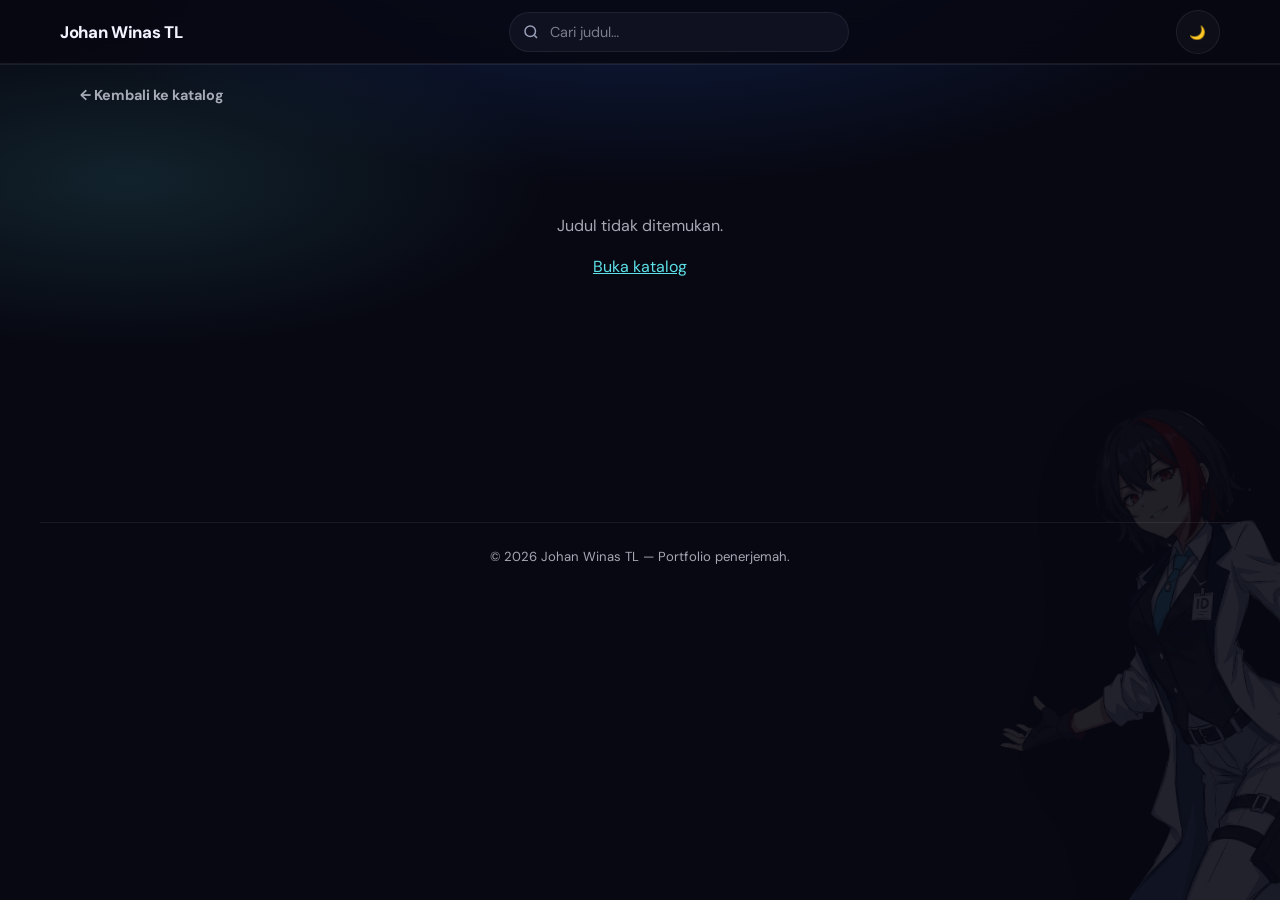
==== detail.html @ 53792184 "First commit - Portofolio Manga Translator" ====
<!doctype html>
<html lang="id">
  <head>
    <meta charset="UTF-8" />
    <meta name="viewport" content="width=device-width, initial-scale=1.0" />
    <meta name="description" content="Detail judul — Johan Winas TL" />
    <title>Detail — Johan Winas TL</title>
    <link rel="preconnect" href="https://fonts.googleapis.com" />
    <link rel="preconnect" href="https://fonts.gstatic.com" crossorigin />
    <link
      href="https://fonts.googleapis.com/css2?family=DM+Sans:ital,opsz,wght@0,9..40,400;0,9..40,500;0,9..40,600;0,9..40,700;1,9..40,400&display=swap"
      rel="stylesheet"
    />
    <link rel="stylesheet" href="css/style.css" />
  </head>
  <body data-theme="dark" data-oc="ryou">
    <a class="skip-link" class="nav-link" href="#detail-main"
      >Langsung ke konten</a
    >

    <div class="brand-oc" aria-hidden="true">
      <img
        class="brand-oc__img brand-oc__img--left"
        src="image/Himori_Rinka.png"
        alt=""
      />
      <img
        class="brand-oc__img brand-oc__img--right"
        src="image/Ryou_Akatsune.png"
        alt=""
      />
    </div>

    <header class="site-header">
      <nav class="navbar" aria-label="Utama">
        <a class="navbar__brand" class="nav-link" href="index.html"
          >Johan Winas TL</a
        >
        <div class="navbar__search-wrap">
          <label class="visually-hidden" for="manga-search"
            >Cari judul manga</label
          >
          <input
            id="manga-search"
            class="navbar__search"
            type="search"
            placeholder="Cari judul…"
            autocomplete="off"
            spellcheck="false"
          />
        </div>
        <button
          class="theme-toggle"
          id="theme-toggle"
          type="button"
          aria-label="Ubah tema"
        >
          &#127769;
        </button>
      </nav>
    </header>

    <main id="detail-main" class="detail-page">
      <div class="page-shell">
        <a class="detail-back" class="nav-link" href="index.html"
          >← Kembali ke katalog</a
        >
        <div id="detail-root"></div>
      </div>
    </main>

    <footer class="site-footer">
      <p class="site-footer__copy">
        © <span id="year"></span> Johan Winas TL — Portfolio penerjemah.
      </p>
    </footer>

    <script src="js/theme.js"></script>
    <script src="js/detail.js"></script>
  </body>
</html>
---- css/style.css ----
/* --------------------------------------------------------------------------
   Johan Winas TL — Portfolio (Vanilla)
   -------------------------------------------------------------------------- */

:root {
  --bg-base: #070812;
  --bg-elevated: #0f1020;
  --bg-card: #14152a;
  --border-subtle: rgba(255, 255, 255, 0.07);
  --text-primary: #f2f3ff;
  --text-muted: rgba(242, 243, 255, 0.68);
  --accent-coral: #ff4353;
  --accent-cyan: #5de0e6;
  --accent-blue: #2f73ff;

  --shadow-soft: 0 18px 70px rgba(0, 0, 0, 0.45);
  --shadow-card: 0 12px 36px rgba(0, 0, 0, 0.35);

  --radius-sm: 10px;
  --radius-md: 14px;
  --radius-lg: 18px;

  --font: "DM Sans", system-ui, -apple-system, Segoe UI, Roboto, sans-serif;
  --transition: 0.22s ease;
  --theme-transition: 0.3s ease;
  --header-h: 64px;
}

*,
*::before,
*::after {
  box-sizing: border-box;
}

html {
  scroll-behavior: smooth;
}

body {
  margin: 0;
  min-height: 100vh;
  font-family: var(--font);
  font-size: 16px;
  line-height: 1.55;
  color: var(--text-primary);
  background:
    radial-gradient(
      900px 380px at 50% -80px,
      rgba(47, 115, 255, 0.25),
      transparent 70%
    ),
    radial-gradient(
      700px 280px at 10% 20%,
      rgba(93, 224, 230, 0.12),
      transparent 60%
    ),
    var(--bg-base);
  transition:
    background var(--theme-transition),
    color var(--theme-transition);
  -webkit-font-smoothing: antialiased;
  text-rendering: optimizeLegibility;
}

/* --------------------------------------------------------------------------
   Theme: Light mode
   -------------------------------------------------------------------------- */

body[data-theme="light"] {
  --bg-base: #f1a79e;
  --bg-elevated: #fff5f4;
  --bg-card: #ffffff;
  --border-subtle: rgba(0, 0, 0, 0.08);
  --text-primary: #1a1311;
  --text-muted: rgba(26, 19, 17, 0.72);
  --accent-coral: #d92b3a;
  --accent-cyan: #0ea5a4;
  --accent-blue: #1b4edb;
  --shadow-soft: 0 18px 70px rgba(64, 30, 22, 0.18);
  --shadow-card: 0 12px 36px rgba(64, 30, 22, 0.14);

  background:
    radial-gradient(
      900px 420px at 50% -120px,
      rgba(255, 255, 255, 0.65),
      transparent 68%
    ),
    radial-gradient(
      700px 320px at 12% 12%,
      rgba(255, 67, 83, 0.16),
      transparent 62%
    ),
    var(--bg-base);
}

img {
  max-width: 100%;
  height: auto;
  display: block;
}

a {
  color: inherit;
  text-decoration: none;
}

.visually-hidden {
  position: absolute;
  width: 1px;
  height: 1px;
  padding: 0;
  margin: -1px;
  overflow: hidden;
  clip: rect(0, 0, 0, 0);
  white-space: nowrap;
  border: 0;
}

.skip-link {
  position: absolute;
  top: -100px;
  left: 12px;
  z-index: 300;
  padding: 10px 16px;
  background: var(--accent-coral);
  color: #fff;
  font-weight: 700;
  border-radius: 999px;
  transition: top var(--transition);
}

.skip-link:focus {
  top: 12px;
}

/* --------------------------------------------------------------------------
   Branding OCs (background)
   -------------------------------------------------------------------------- */

.brand-oc {
  position: fixed;
  inset: 0;
  pointer-events: none;
  z-index: 1;
  opacity: 0.9;
}

.brand-oc__img {
  position: absolute;
  bottom: -48px;
  width: min(520px, 36vw);
  opacity: 0.12;
  filter: saturate(1.05) contrast(1.02)
    drop-shadow(0 24px 65px rgba(0, 0, 0, 0.55));
  transform: translateY(18px);
  transition:
    opacity var(--transition),
    transform var(--transition);
}

.brand-oc__img--left {
  left: -160px;
  transform: translateY(16px) rotate(-2deg);
}

.brand-oc__img--right {
  right: -180px;
  transform: translateY(22px) rotate(2deg);
}

/* OC visibility based on theme (data-oc set by JS) */
body[data-oc="ryou"] .brand-oc__img--left {
  display: none;
}

body[data-oc="ryou"] .brand-oc__img--right {
  display: block;
}

body[data-oc="himori"] .brand-oc__img--right {
  display: none;
}

body[data-oc="himori"] .brand-oc__img--left {
  display: block;
}

/* Keep content above the background OCs */
.site-header,
main,
.site-footer {
  position: relative;
  z-index: 2;
}

/* --------------------------------------------------------------------------
   Navbar (sticky)
   -------------------------------------------------------------------------- */

.site-header {
  position: sticky;
  top: 0;
  z-index: 200;
  height: var(--header-h);
  background: color-mix(in srgb, var(--bg-base) 86%, transparent);
  backdrop-filter: blur(14px);
  -webkit-backdrop-filter: blur(14px);
  border-bottom: 1px solid var(--border-subtle);
  box-shadow: 0 1px 0 var(--border-subtle);
}

.navbar {
  max-width: 1200px;
  margin: 0 auto;
  padding: 0 20px;
  height: var(--header-h);
  display: flex;
  align-items: center;
  justify-content: space-between;
  gap: 20px;
}

.navbar__brand {
  font-weight: 800;
  font-size: 1.05rem;
  letter-spacing: -0.02em;
  white-space: nowrap;
  transition: color var(--transition);
}

.navbar__brand:hover {
  color: var(--accent-cyan);
}

.theme-toggle {
  width: 44px;
  height: 44px;
  display: inline-flex;
  align-items: center;
  justify-content: center;
  border-radius: 999px;
  border: 1px solid var(--border-subtle);
  background: rgba(255, 255, 255, 0.03);
  color: inherit;
  cursor: pointer;
  transition:
    transform var(--transition),
    box-shadow var(--transition),
    background var(--theme-transition),
    border-color var(--theme-transition);
}

.theme-toggle:hover {
  transform: translateY(-1px);
  border-color: rgba(93, 224, 230, 0.22);
  background: rgba(93, 224, 230, 0.06);
}

.theme-toggle:focus-visible {
  outline: none;
  box-shadow: 0 0 0 3px rgba(93, 224, 230, 0.18);
}

.navbar__search-wrap {
  flex: 1;
  max-width: 340px;
  min-width: 0;
}

.navbar__search-wrap--dropdown {
  position: relative;
}

.navbar__search {
  width: 100%;
  height: 40px;
  padding: 0 14px 0 40px;
  border: 1px solid var(--border-subtle);
  border-radius: 999px;
  background: var(--bg-elevated)
    url("data:image/svg+xml,%3Csvg xmlns='http://www.w3.org/2000/svg' width='18' height='18' fill='none' stroke='%239aa0b8' stroke-width='2' viewBox='0 0 24 24'%3E%3Ccircle cx='11' cy='11' r='7'/%3E%3Cpath d='m20 20-3.5-3.5'/%3E%3C/svg%3E")
    12px center no-repeat;
  color: var(--text-primary);
  font-family: inherit;
  font-size: 0.9rem;
  transition:
    border-color var(--transition),
    box-shadow var(--transition),
    background var(--transition);
}

.navbar__search::placeholder {
  color: rgba(242, 243, 255, 0.48);
}

.navbar__search:hover {
  border-color: rgba(93, 224, 230, 0.22);
}

.navbar__search:focus {
  outline: none;
  border-color: rgba(47, 115, 255, 0.55);
  box-shadow: 0 0 0 3px rgba(47, 115, 255, 0.16);
}

.search-suggest {
  position: absolute;
  top: calc(100% + 6px);
  left: 0;
  right: 0;
  z-index: 250;
  display: none;
  max-height: 260px;
  overflow-y: auto;
  border-radius: var(--radius-md);
  background: color-mix(in srgb, var(--bg-elevated) 92%, transparent);
  border: 1px solid var(--border-subtle);
  box-shadow: var(--shadow-card);
}

.search-suggest.is-open {
  display: block;
}

.search-suggest__item {
  display: block;
  padding: 10px 14px;
  font-size: 0.9rem;
  color: var(--text-primary);
  border-bottom: 1px solid var(--border-subtle);
  transition:
    background var(--transition),
    color var(--transition);
}

.search-suggest__item:last-child {
  border-bottom: 0;
}

.search-suggest__item:hover,
.search-suggest__item:focus-visible {
  background: rgba(93, 224, 230, 0.08);
  color: var(--accent-cyan);
  outline: none;
}

/* --------------------------------------------------------------------------
   Layout & sections
   -------------------------------------------------------------------------- */

main {
  max-width: 1200px;
  margin: 0 auto;
  padding: 0 20px 72px;
}

.page-shell {
  max-width: 1200px;
  margin: 0 auto;
  padding: 0 20px 72px;
}

.section {
  margin-top: 52px;
}

.section__head {
  display: flex;
  align-items: baseline;
  justify-content: space-between;
  gap: 14px;
  margin-bottom: 14px;
}

.section__title {
  margin: 0;
  font-size: 1.15rem;
  font-weight: 800;
  letter-spacing: -0.02em;
}

.section__hint {
  margin: 0;
  font-size: 0.82rem;
  color: var(--text-muted);
}

.section__meta {
  margin: 0;
  font-size: 0.88rem;
  color: var(--text-muted);
}

/* --------------------------------------------------------------------------
   Archive
   -------------------------------------------------------------------------- */
.section--short {
  margin-top: 20px;
}
.short-card__dialog {
  display: flex;
  flex-direction: column;
  gap: 6px;
}

.short-card__author {
  font-size: 0.8rem;
  opacity: 0.6;
  text-align: right;
  font-style: italic;
}

.section--short {
  position: relative;
}

.section--short::before {
  content: "";
  position: absolute;
  inset: 0;
  background: radial-gradient(
    circle at 20% 30%,
    rgba(255, 180, 120, 0.08),
    transparent 60%
  );
  pointer-events: none;
}

.short-card {
  background: var(--bg-elevated);
  border-radius: 16px;
  padding: 20px;
  text-align: center;
}


.short-card__text {
  opacity: 0.8;
  margin-bottom: 12px;
}

.short-card__cta {
  display: flex;
  justify-content: center;
}

/* --------------------------------------------------------------------------
   Buttons
   -------------------------------------------------------------------------- */

.btn {
  display: inline-flex;
  align-items: center;
  justify-content: center;
  gap: 10px;
  height: 44px;
  padding: 0 16px;
  border-radius: 999px;
  border: 1px solid var(--border-subtle);
  font-weight: 800;
  font-size: 0.92rem;
  letter-spacing: -0.01em;
  transition:
    transform var(--transition),
    box-shadow var(--transition),
    background var(--transition),
    border-color var(--transition),
    color var(--transition);
  user-select: none;
}

.btn:focus-visible {
  outline: none;
  box-shadow: 0 0 0 3px rgba(93, 224, 230, 0.18);
}

.btn--primary {
  border-color: rgba(47, 115, 255, 0.35);
  background: linear-gradient(
    135deg,
    rgba(47, 115, 255, 0.9),
    rgba(93, 224, 230, 0.55)
  );
  color: #071024;
  box-shadow: 0 18px 42px rgba(47, 115, 255, 0.14);
}

.btn--primary:hover {
  transform: translateY(-1px);
  box-shadow: 0 22px 55px rgba(47, 115, 255, 0.2);
}

/* .btn--ghost {
  background: rgba(255, 255, 255, 0.03);
  border-color: rgba(255, 255, 255, 0.1);
  color: rgba(242, 243, 255, 0.9);
} */
body[data-theme="light"] .btn--ghost {
  color: #1a1311;
  border-color: rgba(0, 0, 0, 0.15);
  background: rgba(255, 255, 255, 0.6);
}

body[data-theme="light"] .btn--ghost:hover {
  background: rgba(255, 120, 140, 0.12);
  border-color: rgba(255, 120, 140, 0.4);
  color: #d92b3a;
}

.btn--ghost:hover {
  transform: translateY(-1px);
  border-color: rgba(93, 224, 230, 0.25);
  background: rgba(93, 224, 230, 0.06);
}

/* --------------------------------------------------------------------------
   Filter (cinematic hook)
   -------------------------------------------------------------------------- */
.filter-bar {
  display: flex;
  flex-direction: column;
  gap: 10px;
  margin: 16px 0;
}

.filter-group {
  display: flex;
  flex-wrap: wrap;
  gap: 8px;
}

.filter-chip {
  padding: 6px 14px;
  border-radius: 999px;
  font-size: 0.85rem;
  border: 1px solid rgba(255, 255, 255, 0.12);
  background: rgba(255, 255, 255, 0.05);
  color: var(--text);
  cursor: pointer;
  transition: all 0.2s ease;
}

.filter-chip:hover {
  background: rgba(255, 255, 255, 0.1);
  border-color: rgba(255, 255, 255, 0.25);
}
.filter-chip.active {
  background: linear-gradient(135deg, #4dabf7, #3bc9db);
  color: #fff;
  border: none;
  box-shadow: 0 4px 14px rgba(77, 171, 247, 0.4);
}
body[data-theme="light"] .filter-chip {
  background: rgba(0, 0, 0, 0.05);
  color: #1a1311;
  border: 1px solid rgba(0, 0, 0, 0.1);
}

body[data-theme="light"] .filter-chip.active {
  background: linear-gradient(135deg, #ff6b81, #ff9f9f);
  color: #fff;
}
/*
.filter-bar select {
  appearance: none;
  padding: 8px 14px;
  border-radius: 999px;
  border: 1px solid rgba(255,255,255,0.12);
  background: rgba(255,255,255,0.05);
  color: var(--text);
  font-size: 0.9rem;
  cursor: pointer;
  backdrop-filter: blur(8px);
  transition: all 0.2s ease;
}
.filter-bar select:hover {
  border-color: rgba(255,255,255,0.25);
  background: rgba(255,255,255,0.08);
}
.filter-bar select:focus {
  outline: none;
  border-color: #4dabf7;
  box-shadow: 0 0 0 2px rgba(77, 171, 247, 0.2);
}
body[data-theme="light"] .filter-bar select {
  background: rgba(255,255,255,0.7);
  color: #1a1311;
  border: 1px solid rgba(0,0,0,0.1);
}

body[data-theme="light"] .filter-bar select:hover {
  background: rgba(255,255,255,0.9);
}
.section-head {
  display: flex;
  justify-content: space-between;
  align-items: center;
} */

/* --------------------------------------------------------------------------
   Loader (cinematic hook)
   -------------------------------------------------------------------------- */

.loader {
  position: fixed;
  inset: 0;
  display: flex;
  align-items: center;
  justify-content: center;
  z-index: 9999;
  transition: opacity 0.4s ease;
}

/* 🌙 DARK MODE */
body[data-theme="dark"] .loader {
  background:
    radial-gradient(
      circle at 70% 30%,
      rgba(77, 171, 247, 0.15),
      transparent 60%
    ),
    #0b1020;
}

/* ☀️ LIGHT MODE */
body[data-theme="light"] .loader {
  background:
    radial-gradient(
      circle at 70% 30%,
      rgba(255, 120, 140, 0.2),
      transparent 60%
    ),
    #fff5f4;
}

body[data-theme="dark"] .loader-inner {
  color: #fff;
}

body[data-theme="light"] .loader-inner {
  color: #1a1311;
}

.loader-inner img {
  width: clamp(140px, 20vw, 260px);
  height: auto;
  animation: float 2s ease-in-out infinite;
}

@keyframes float {
  0%,
  100% {
    transform: translateY(0);
  }
  50% {
    transform: translateY(-10px);
  }
}

/* --------------------------------------------------------------------------
   Hero (cinematic hook)
   -------------------------------------------------------------------------- */

.hero {
  margin-top: 28px;
  border-radius: var(--radius-lg);
  border: 1px solid var(--border-subtle);
  overflow: hidden;
  position: relative;
  isolation: isolate;
  background:
    radial-gradient(
      900px 520px at 76% 35%,
      rgba(47, 115, 255, 0.22),
      transparent 62%
    ),
    radial-gradient(
      760px 420px at 22% 30%,
      rgba(5, 150, 105, 0.08),
      transparent 60%
    ),
    linear-gradient(
      135deg,
      rgba(47, 115, 255, 0.18),
      rgba(7, 8, 18, 0.96) 52%,
      rgba(0, 0, 0, 0.92)
    );
  box-shadow: var(--shadow-soft);
  transition:
    background var(--theme-transition),
    border-color var(--theme-transition),
    box-shadow var(--theme-transition);
}

.hero::before,
.hero::after {
  content: "";
  position: absolute;
  inset: -2px;
  pointer-events: none;
  z-index: 0;
}

.hero::before {
  background:
    radial-gradient(
      520px 260px at 16% 20%,
      rgba(93, 224, 230, 0.12),
      transparent 60%
    ),
    radial-gradient(
      560px 300px at 86% 38%,
      rgba(47, 115, 255, 0.16),
      transparent 62%
    );
  opacity: 0.95;
}

.hero::after {
  background: linear-gradient(180deg, transparent 0%, rgba(7, 8, 18, 0.82) 76%);
  opacity: 0.9;
}

.hero__inner {
  position: relative;
  z-index: 1;
  display: grid;
  grid-template-columns: 1.1fr 0.9fr;
  gap: 28px;
  align-items: center;
  padding: 44px 40px;
  min-height: 420px;
}

.hero__subtitle {
  margin: 0 0 10px;
  font-size: 0.9rem;
  font-weight: 700;
  letter-spacing: 0.01em;
  color: rgba(93, 224, 230, 0.95);
}

.hero__headline {
  margin: 0 0 18px;
  font-size: 1.05rem;
  line-height: 1.45;
  color: color-mix(in srgb, var(--text-primary) 88%, transparent);
}

.hero__headline-text {
  font-weight: 800;
  letter-spacing: -0.02em;
}

.hero__caret {
  display: inline-block;
  width: 10px;
  height: 1.15em;
  margin-left: 6px;
  vertical-align: -0.2em;
  border-radius: 2px;
  background: color-mix(in srgb, var(--accent-cyan) 80%, transparent);
  animation: caretBlink 1.1s steps(2, end) infinite;
}

@keyframes caretBlink {
  0%,
  49% {
    opacity: 1;
  }
  50%,
  100% {
    opacity: 0;
  }
}

.hero__title {
  margin: 0 0 14px;
  font-size: clamp(2rem, 4vw, 3rem);
  font-weight: 900;
  letter-spacing: -0.04em;
  line-height: 1.05;
}

.hero__desc {
  margin: 0;
  max-width: 54ch;
  color: var(--text-muted);
  font-size: 1.02rem;
  line-height: 1.65;
}

.hero__cta {
  margin-top: 22px;
  display: flex;
  flex-wrap: wrap;
  gap: 12px;
}

.hero__visual {
  justify-self: end;
  width: min(520px, 44vw);
}

.hero__scene {
  position: relative;
  height: 440px;
  width: 100%;
}

.hero__oc {
  position: absolute;
  bottom: -18px;
  width: clamp(250px, 30vw, 420px);
  opacity: 0.94;
  filter: saturate(1.06) contrast(1.04)
    drop-shadow(0 28px 80px rgba(0, 0, 0, 0.58));
  transform: translateZ(0);
}

.hero__oc--right {
  right: -58px;
  transform: translateY(8px) rotate(1deg);
}

.hero__oc--left {
  left: -210px;
  opacity: 0.68;
  transform: translateY(26px) rotate(-2deg);
}

/* OC visibility in hero */
body[data-oc="ryou"] .hero__oc--left {
  display: none;
}

body[data-oc="ryou"] .hero__oc--right {
  display: block;
}

body[data-oc="himori"] .hero__oc--right {
  display: none;
}

body[data-oc="himori"] .hero__oc--left {
  display: block;
}

/* When Himori is active, place her in the main (right) hero slot */
body[data-oc="himori"] .hero__oc--left {
  left: auto;
  right: -58px;
  opacity: 0.94;
  transform: translateY(10px) rotate(-1deg);
}

/* Light theme tweak for hero surface */
body[data-theme="light"] .hero {
  background:
    radial-gradient(
      900px 520px at 78% 30%,
      rgba(255, 255, 255, 0.9),
      transparent 62%
    ),
    radial-gradient(
      740px 420px at 20% 30%,
      rgba(255, 67, 83, 0.14),
      transparent 60%
    ),
    linear-gradient(
      135deg,
      rgba(255, 255, 255, 0.35),
      rgba(241, 167, 158, 0.88) 52%,
      rgba(255, 255, 255, 0.28)
    );
}

body[data-theme="light"] .hero__title {
  color: #ffffff; /* hitam jelas */
}

body[data-theme="light"] .hero__desc {
  color: #ffffff; /* abu gelap biar soft */
}

/* body[data-theme="light"] .hero__subtitle {
  color: rgba(26, 19, 17, 0.78);
} */

/* --------------------------------------------------------------------------
   Latest — horizontal scroll, hidden scrollbar
   -------------------------------------------------------------------------- */

.latest-scroll {
  overflow-x: auto;
  overflow-y: hidden;
  -webkit-overflow-scrolling: touch;
  scrollbar-width: none;
  margin: 0 -20px;
  padding: 4px 20px 12px;
}

.latest-scroll::-webkit-scrollbar {
  display: none;
}

.latest-scroll__track {
  display: flex;
  gap: 16px;
  width: max-content;
  padding-bottom: 4px;
}

.latest-card {
  width: 280px;
  border-radius: var(--radius-md);
  border: 1px solid var(--border-subtle);
  background: rgba(255, 255, 255, 0.03);
  overflow: hidden;
  transition:
    transform var(--transition),
    border-color var(--transition),
    background var(--transition);
}

.latest-card:hover {
  transform: translateY(-2px);
  border-color: rgba(93, 224, 230, 0.18);
  background: rgba(93, 224, 230, 0.04);
}

.latest-card__link {
  display: grid;
  grid-template-columns: 120px 1fr;
  gap: 14px;
  padding: 14px;
  align-items: center;
}

.latest-card__cover-wrap {
  border-radius: var(--radius-sm);
  overflow: hidden;
  border: 1px solid var(--border-subtle);
  background: rgba(0, 0, 0, 0.25);
}

.latest-card__cover {
  width: 100%;
  aspect-ratio: 3 / 4;
  object-fit: cover;
}

.latest-card__title {
  margin: 0 0 6px;
  font-size: 0.98rem;
  font-weight: 800;
  letter-spacing: -0.02em;
}

.latest-card__meta {
  margin: 0;
  font-size: 0.84rem;
  color: var(--text-muted);
}

/* --------------------------------------------------------------------------
   Catalog grid
   -------------------------------------------------------------------------- */

.manga-grid {
  display: grid;
  grid-template-columns: repeat(6, minmax(0, 1fr));
  gap: 14px;
}

.manga-card {
  position: relative;
  border-radius: var(--radius-md);
  overflow: hidden;
  border: 1px solid var(--border-subtle);
  background: rgba(255, 255, 255, 0.02);
  transition:
    transform var(--transition),
    border-color var(--transition);
}

.manga-card:hover {
  transform: translateY(-2px);
  border-color: rgba(47, 115, 255, 0.22);
}

.manga-card__link {
  display: block;
  position: relative;
  aspect-ratio: 3 / 4;
}

.manga-card__cover {
  width: 100%;
  height: 100%;
  object-fit: cover;
  transform: scale(1.02);
  transition: transform var(--transition);
}

.manga-card:hover .manga-card__cover {
  transform: scale(1.06);
}

.manga-card__overlay {
  position: absolute;
  inset: 0;
  background:
    radial-gradient(
      70% 45% at 50% 30%,
      rgba(93, 224, 230, 0.1),
      transparent 68%
    ),
    linear-gradient(180deg, transparent 56%, rgba(7, 8, 18, 0.92));
  opacity: 0.9;
}

.manga-card__title {
  display: -webkit-box;
  -webkit-line-clamp: 2; /* max 2 baris */
  -webkit-box-orient: vertical;
  overflow: hidden;

  line-height: 1.3;
  word-break: break-word;
}

.manga-card__title {
  position: absolute;
  left: 0;
  right: 0;
  bottom: 0;
  margin: 0;
  padding: 12px 12px 14px;
  font-size: 0.84rem;
  font-weight: 800;
  line-height: 1.35;
  display: -webkit-box;
  -webkit-line-clamp: 2;
  -webkit-box-orient: vertical;
  overflow: hidden;
}
.latest-card__title {
  display: -webkit-box;
  -webkit-line-clamp: 2;
  -webkit-box-orient: vertical;
  overflow: hidden;
}
.reader-title {
  word-break: break-word;
  overflow-wrap: anywhere;
}

.empty-state {
  text-align: center;
  color: var(--text-muted);
  padding: 32px 16px;
  margin: 0;
  font-size: 0.98rem;
}

/* --------------------------------------------------------------------------
   Branding section
   -------------------------------------------------------------------------- */

.branding-grid {
  display: grid;
  grid-template-columns: repeat(2, minmax(0, 1fr));
  gap: 14px;
}

.branding-card {
  --oc-color: rgba(93, 224, 230, 0.25);
  display: grid;
  grid-template-columns: 160px 1fr;
  gap: 16px;
  align-items: center;
  border-radius: var(--radius-md);
  border: 1px solid
    color-mix(in srgb, var(--border-subtle) 72%, var(--oc-color));
  background: rgba(255, 255, 255, 0.02);
  overflow: hidden;
  box-shadow: 0 10px 28px rgba(0, 0, 0, 0.25);
  transition:
    transform var(--transition),
    border-color var(--transition),
    background var(--theme-transition),
    box-shadow var(--transition);
}

.branding-card:hover {
  transform: translateY(-2px);
  border-color: color-mix(
    in srgb,
    rgba(93, 224, 230, 0.32) 40%,
    var(--oc-color)
  );
  box-shadow: 0 18px 44px rgba(0, 0, 0, 0.28);
}

.branding-card__name {
  transition: color var(--theme-transition);
}

.branding-card:hover .branding-card__name {
  color: var(--accent-blue);
}

.branding-card__img {
  width: 100%;
  height: 100%;
  aspect-ratio: 4 / 5;
  object-fit: cover;
  opacity: 0.95;
  filter: saturate(1.05);
}

.branding-card__body {
  padding: 14px 14px 14px 0;
}

.branding-card__name {
  margin: 0 0 6px;
  font-size: 1rem;
  font-weight: 900;
  letter-spacing: -0.02em;
}

.branding-card__tagline {
  margin: 0 0 8px;
  font-size: 0.88rem;
  font-weight: 800;
  color: color-mix(in srgb, var(--accent-cyan) 58%, var(--text-primary));
}

.branding-card__lore {
  margin: 0;
  font-size: 0.88rem;
  color: var(--text-muted);
  line-height: 1.55;
}

.branding-card__chips {
  margin-top: 10px;
  display: flex;
  flex-wrap: wrap;
  gap: 8px;
}

.chip {
  display: inline-flex;
  align-items: center;
  height: 26px;
  padding: 0 10px;
  border-radius: 999px;
  border: 1px solid var(--border-subtle);
  background: rgba(255, 255, 255, 0.03);
  font-size: 0.78rem;
  font-weight: 800;
  color: var(--text-muted);
  transition:
    background var(--theme-transition),
    border-color var(--theme-transition),
    color var(--theme-transition);
}

body[data-theme="light"] .chip {
  background: rgba(255, 255, 255, 0.65);
}

.branding-card__meta {
  margin: 0;
  font-size: 0.88rem;
  color: var(--text-muted);
}

/* --------------------------------------------------------------------------
   Footer
   -------------------------------------------------------------------------- */

.site-footer {
  max-width: 1200px;
  margin: 0 auto;
  padding: 24px 20px 44px;
  border-top: 1px solid var(--border-subtle);
}

.site-footer__copy {
  margin: 0;
  font-size: 0.82rem;
  color: var(--text-muted);
  text-align: center;
}

/* --------------------------------------------------------------------------
   Work With Me
   -------------------------------------------------------------------------- */

.work-card {
  border-radius: var(--radius-md);
  border: 1px solid var(--border-subtle);
  background: rgba(255, 255, 255, 0.02);
  box-shadow: var(--shadow-card);
  overflow: hidden;
  transition:
    background var(--theme-transition),
    border-color var(--theme-transition);
}

.work-card__body {
  padding: 18px 18px 20px;
}

.work-card__text {
  margin: 0;
  color: var(--text-muted);
  font-size: 0.98rem;
  line-height: 1.7;
  max-width: 70ch;
}

.work-card__cta {
  margin-top: 14px;
  display: flex;
  flex-wrap: wrap;
  gap: 10px;
}

.work-archive {
  margin-top: 12px;
  text-align: center;
  font-size: 0.8rem;
  opacity: 0.65;
}

.work-archive a {
  text-decoration: underline;
  color: inherit;
}

.work-archive a:hover {
  opacity: 1;
}
.work-card__grid {
  display: grid;
  gap: 20px;
}

/* DESKTOP */
@media (min-width: 768px) {
  .work-card__grid {
    grid-template-columns: 1.2fr 0.8fr;
    align-items: center;
  }
}

.work-card__cta {
  display: flex;
  flex-direction: column; /* 🔥 ini kunci */
  gap: 10px;
}

.work-card__cta .btn {
  width: 100%;
  justify-content: center;
}

.work-card__text {
  max-width: 60ch; /* lebih padat */
}

.work-archive {
  margin-top: 16px;
  text-align: left; /* desktop lebih natural */
  font-size: 0.85rem;
  opacity: 0.7;
}
.work-card {
  background: linear-gradient(
    135deg,
    rgba(255, 255, 255, 0.03),
    rgba(255, 255, 255, 0.01)
  );
}
/* --------------------------------------------------------------------------
   Detail page
   -------------------------------------------------------------------------- */

.detail-page .page-shell {
  padding-bottom: 72px;
}

.detail-back {
  display: inline-flex;
  align-items: center;
  gap: 8px;
  margin-top: 20px;
  margin-bottom: 10px;
  font-size: 0.9rem;
  font-weight: 700;
  color: var(--text-muted);
  transition: color var(--transition);
}

.detail-back:hover {
  color: var(--accent-cyan);
}

.detail-hero {
  display: grid;
  grid-template-columns: minmax(160px, 240px) 1fr;
  gap: 28px;
  align-items: start;
  margin-top: 16px;
  padding-bottom: 32px;
  border-bottom: 1px solid var(--border-subtle);
}

.detail-cover {
  border-radius: var(--radius-md);
  overflow: hidden;
  border: 1px solid var(--border-subtle);
  box-shadow: var(--shadow-card);
  background: rgba(0, 0, 0, 0.25);
}

.detail-cover img {
  width: 100%;
  aspect-ratio: 3 / 4;
  object-fit: cover;
}

.detail-title {
  margin: 0 0 12px;
  font-size: clamp(1.6rem, 3vw, 2rem);
  font-weight: 900;
  letter-spacing: -0.03em;
}

.detail-meta {
  display: flex;
  flex-wrap: wrap;
  gap: 8px 10px;
  margin-bottom: 14px;
}

.detail-badge {
  display: inline-block;
  padding: 5px 10px;
  font-size: 0.78rem;
  font-weight: 800;
  border-radius: 999px;
  background: rgba(255, 255, 255, 0.03);
  border: 1px solid var(--border-subtle);
  color: var(--text-muted);
}

.detail-badge--accent {
  color: rgba(255, 67, 83, 0.95);
  border-color: rgba(255, 67, 83, 0.28);
  background: rgba(255, 67, 83, 0.06);
}

.detail-tags {
  display: flex;
  flex-wrap: wrap;
  gap: 8px;
  margin: 0 0 18px;
  padding: 0;
  list-style: none;
}

.detail-tags li {
  font-size: 0.82rem;
  color: rgba(93, 224, 230, 0.92);
  opacity: 0.95;
}

.detail-tags li::before {
  content: "#";
  opacity: 0.55;
}

.detail-desc {
  margin: 0;
  color: var(--text-muted);
  font-size: 0.98rem;
  max-width: 68ch;
  line-height: 1.7;
}

.detail-artist {
  font-size: 0.85rem;
  opacity: 0.8;
  margin-top: 6px;
}

.detail-artist a {
  text-decoration: underline;
}
.manga-card__artist,
.detail-artist {
  font-size: 0.75rem;
  opacity: 0.7;
}

.manga-card__artist a,
.detail-artist a {
  color: inherit;
  text-decoration: underline;
}

.detail-actions {
  margin-top: 18px;
  display: flex;
  flex-wrap: wrap;
  gap: 10px;
}

.chapter-panel {
  margin-top: 22px;
  border-radius: var(--radius-md);
  border: 1px solid var(--border-subtle);
  background: rgba(255, 255, 255, 0.02);
  overflow: hidden;
  transition:
    background var(--theme-transition),
    border-color var(--theme-transition);
}

.chapter-panel__head {
  display: flex;
  align-items: baseline;
  justify-content: space-between;
  gap: 12px;
  padding: 14px 16px;
  border-bottom: 1px solid var(--border-subtle);
}

.chapter-panel__title {
  margin: 0;
  font-size: 0.98rem;
  font-weight: 900;
  letter-spacing: -0.02em;
}

.chapter-panel__meta {
  margin: 0;
  font-size: 0.86rem;
  color: var(--text-muted);
}

.chapter-list {
  display: grid;
  grid-template-columns: repeat(3, minmax(0, 1fr));
  gap: 10px;
  padding: 14px 16px 16px;
}

.chapter-item {
  display: flex;
  align-items: center;
  justify-content: space-between;
  gap: 10px;
  padding: 12px 12px;
  border-radius: 12px;
  border: 1px solid rgba(255, 255, 255, 0.08);
  background: rgba(255, 255, 255, 0.03);
  transition:
    transform var(--transition),
    border-color var(--transition),
    background var(--transition);
}

.chapter-item:hover {
  transform: translateY(-1px);
  border-color: rgba(93, 224, 230, 0.22);
  background: rgba(93, 224, 230, 0.06);
}

.chapter-item__left {
  display: grid;
  gap: 2px;
}

.chapter-item__title {
  margin: 0;
  font-size: 0.9rem;
  font-weight: 900;
  letter-spacing: -0.02em;
}

.chapter-item__meta {
  margin: 0;
  font-size: 0.8rem;
  color: var(--text-muted);
}

.detail-error {
  text-align: center;
  padding: 82px 20px;
  color: var(--text-muted);
}

.detail-error a {
  color: var(--accent-cyan);
  text-decoration: underline;
}

/* --------------------------------------------------------------------------
   Reader page
   -------------------------------------------------------------------------- */

.reader-page main {
  padding-bottom: 30px;
}

.reader-shell {
  max-width: 980px;
  margin: 0 auto;
  padding: 0 20px 48px;
}

.reader-head {
  margin-top: 18px;
  display: grid;
  gap: 10px;
}

.reader-title {
  margin: 0;
  font-size: 1.2rem;
  font-weight: 900;
  letter-spacing: -0.02em;
}
.reader-progress {
  font-size: 0.85rem;
  text-align: center;
  color: var(--text-muted);
}

/* .reader-controls {
  display: flex;
  flex-wrap: wrap;
  gap: 10px;
  align-items: center;
  justify-content: space-between;
  border: 1px solid var(--border-subtle);
  border-radius: var(--radius-md);
  background: rgba(255, 255, 255, 0.02);
  padding: 10px;
  transition:
    background var(--theme-transition),
    border-color var(--theme-transition);
} */

.reader-controls {
  position: fixed;
  bottom: 16px;
  left: 50%;
  transform: translateX(-50%);

  width: min(720px, 92%);
  z-index: 999;

  display: grid;
  grid-template-columns: 1fr auto;
  gap: 10px;

  padding: 12px;
  border-radius: 16px;

  backdrop-filter: blur(12px);
  background: color-mix(in srgb, var(--bg-elevated) 92%, transparent);
}
.reader-pages {
  padding-bottom: 120px;
}
.reader-controls__group {
  display: flex;
  gap: 8px;
  align-items: center;
}

.reader-controls__group:first-child {
  justify-content: flex-start;
}

.reader-controls__group:last-child {
  justify-content: flex-end;
}
.reader-controls .btn {
  height: 40px;
  padding: 0 14px;
  font-size: 0.85rem;
}
/* .reader-controls {
  position: sticky;
  top: 70px;
} */

.reader-controls__group {
  display: inline-flex;
  flex-wrap: wrap;
  gap: 10px;
}

.reader-controls__select {
  height: 44px;
  padding: 0 14px;
  border-radius: 999px;
  border: 1px solid var(--border-subtle);
  background: rgba(255, 255, 255, 0.03);
  color: var(--text-primary);
  font-weight: 800;
  font-family: inherit;
}

.reader-controls__select:focus {
  outline: none;
  box-shadow: 0 0 0 3px rgba(47, 115, 255, 0.16);
}

.reader-pages {
  margin-top: 16px;
  display: grid;
  gap: 14px;
}

.reader-page-img {
  width: 100%;
  border-radius: var(--radius-md);
  border: 1px solid var(--border-subtle);
  background: rgba(0, 0, 0, 0.22);
  box-shadow: var(--shadow-card);
}

.reader-hint {
  margin: 10px 0 0;
  color: var(--text-muted);
  font-size: 0.88rem;
}

/* --------------------------------------------------------------------------
   Dialog OC
   -------------------------------------------------------------------------- */
.oc-dialog {
  display: flex;
  justify-content: center;
  margin-top: 16px;
}

.oc-dialog__bubble {
  background: var(--bg-elevated);
  padding: 14px;
  border-radius: 12px;
  max-width: 320px;
  text-align: center;
}

.oc-dialog__name {
  font-weight: 600;
  margin-bottom: 6px;
}

.oc-dialog__text {
  font-size: 0.9rem;
}

.oc-dialog__cta {
  margin-top: 10px;
  display: flex;
  gap: 8px;
  justify-content: center;
  flex-wrap: wrap;
}
/* --------------------------------------------------------------------------
   Responsive
   -------------------------------------------------------------------------- */
@media (min-width: 1024px) {
  .reader-page-img {
    max-height: calc(100vh - 140px); /* sisakan ruang header + tombol */
    width: auto;
    margin: 0 auto;
    display: block;
  }

  .reader-pages {
    display: flex;
    flex-direction: column;
    align-items: center;
    gap: 20px;
  }
}

@media (max-width: 980px) {
  .manga-grid {
    grid-template-columns: repeat(4, minmax(0, 1fr));
  }
}

@media (max-width: 820px) {
  .hero__inner {
    grid-template-columns: 1fr;
    padding: 34px 24px;
    text-align: center;
  }

  .hero__visual {
    width: 100%;
    justify-self: center;
    order: 0;
  }

  .hero__text {
    order: 1;
  }

  .hero__scene {
    height: 320px;
    margin: 0 auto;
    max-width: 520px;
  }

  /* Mobile: show only one OC (decided by data-oc) */

  .hero__oc--right,
  .hero__oc--left {
    right: 50%;
    left: auto;
  }

  body[data-oc="ryou"] .hero__oc--right {
    transform: translate(50%, 8px) rotate(1deg);
  }

  body[data-oc="himori"] .hero__oc--left {
    transform: translate(50%, 10px) rotate(-1deg);
    opacity: 0.92;
  }

  .hero__desc {
    margin: 0 auto;
  }

  .hero__cta {
    justify-content: center;
  }

  .detail-hero {
    grid-template-columns: 1fr;
    justify-items: center;
    text-align: center;
  }

  .detail-meta,
  .detail-tags {
    justify-content: center;
  }

  .detail-desc {
    margin: 0 auto;
  }

  .chapter-list {
    grid-template-columns: 1fr;
  }
}

@media (max-width: 720px) {
  .manga-grid {
    grid-template-columns: repeat(2, minmax(0, 1fr));
  }

  .branding-grid {
    grid-template-columns: 1fr;
  }

  .branding-card {
    grid-template-columns: 1fr;
    text-align: center;
  }

  .branding-card__img {
    max-height: 220px;
    object-fit: contain;
  }

  .branding-card__body {
    padding: 12px;
  }

  .branding-card__chips {
    justify-content: center;
  }

  .hero__oc {
    left: 50% !important;
    right: auto !important;
    transform: translateX(-50%) translateY(10px) !important;
    max-width: 90%;
  }
  .hero__scene {
    height: 260px; /* lebih kecil biar ga kepotong */
  }

  .work-card__cta {
    flex-direction: column;
    align-items: stretch;
  }

  .work-card__cta .btn {
    width: 100%;
    justify-content: center;
  }

  .work-card__text {
    font-size: 0.95rem;
  }
}

@media (max-width: 720px) {
  .reader-controls {
    grid-template-columns: 1fr;
    gap: 8px;
  }

  .reader-controls__group {
    justify-content: center !important;
    flex-wrap: wrap;
  }

  .reader-controls .btn {
    flex: 1;
  }
}

@media (max-width: 900px) {
  .brand-oc__img {
    width: min(420px, 56vw);
    opacity: 0.09;
    bottom: -72px;
  }

  .brand-oc__img--left {
    left: -200px;
  }

  .brand-oc__img--right {
    right: -220px;
  }
}

/* Light theme surfaces */
body[data-theme="light"] .latest-card,
body[data-theme="light"] .manga-card,
body[data-theme="light"] .branding-card,
body[data-theme="light"] .work-card,
body[data-theme="light"] .chapter-panel,
body[data-theme="light"] .reader-controls,
body[data-theme="light"] .detail-badge {
  background: rgba(255, 255, 255, 0.7);
}

body[data-theme="light"] .navbar__search,
body[data-theme="light"] .reader-controls__select {
  background-color: rgba(255, 255, 255, 0.82);
}

body[data-theme="light"] .manga-card__overlay {
  background:
    radial-gradient(
      70% 45% at 50% 30%,
      rgba(47, 115, 255, 0.12),
      transparent 68%
    ),
    linear-gradient(180deg, transparent 56%, rgba(241, 167, 158, 0.78));
}
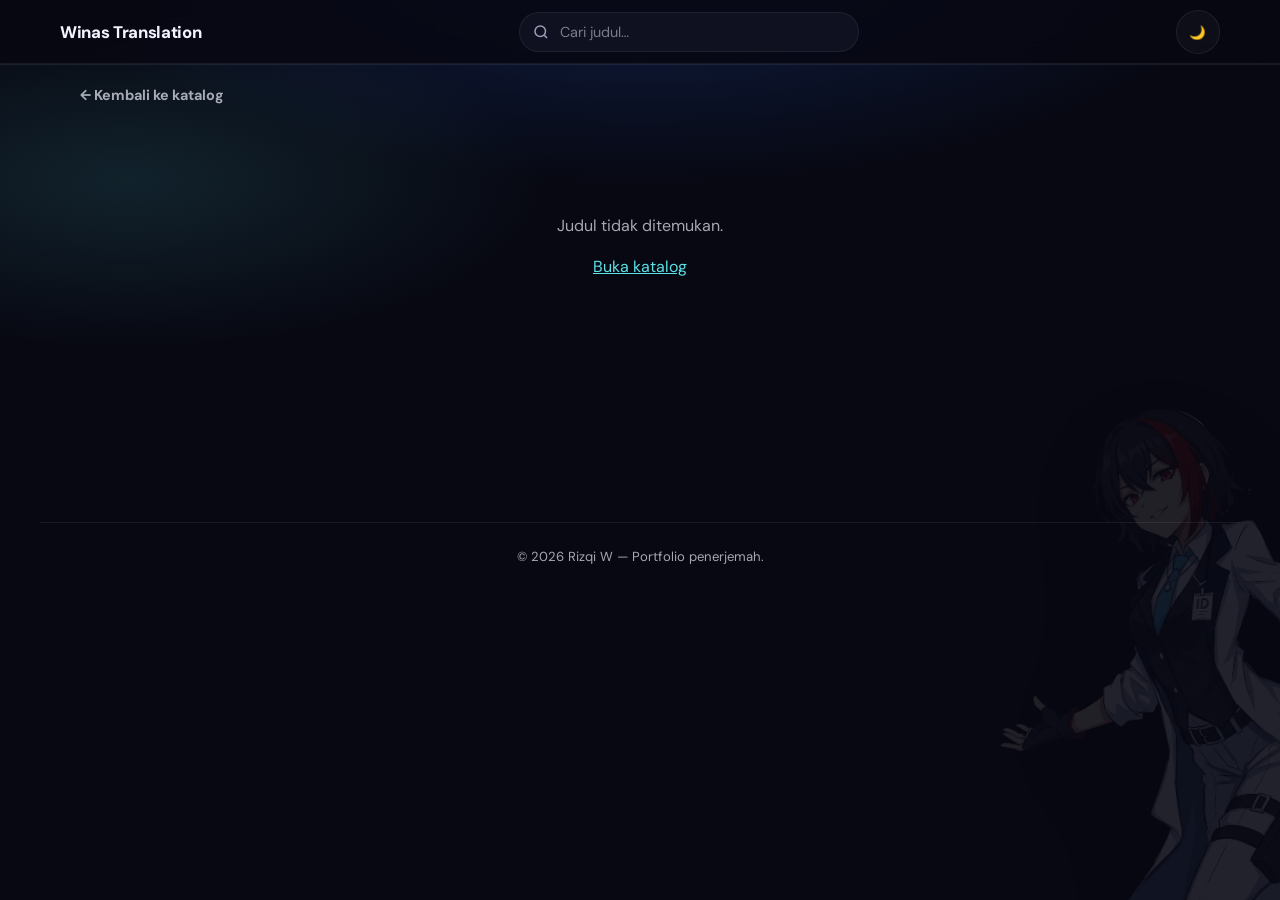
==== commit d43c6027: "nambah manga" ====
--- a/detail.html
+++ b/detail.html
@@ -12,6 +12,7 @@
       rel="stylesheet"
     />
     <link rel="stylesheet" href="css/style.css" />
+    <script src="js/analytics.js"></script>
   </head>
   <body data-theme="dark" data-oc="ryou">
     <a class="skip-link" class="nav-link" href="#detail-main"
@@ -34,7 +35,7 @@
     <header class="site-header">
       <nav class="navbar" aria-label="Utama">
         <a class="navbar__brand" class="nav-link" href="index.html"
-          >Johan Winas TL</a
+          >Winas Translation</a
         >
         <div class="navbar__search-wrap">
           <label class="visually-hidden" for="manga-search"
@@ -71,11 +72,12 @@
 
     <footer class="site-footer">
       <p class="site-footer__copy">
-        © <span id="year"></span> Johan Winas TL — Portfolio penerjemah.
+        © <span id="year"></span> Rizqi W — Portfolio penerjemah.
       </p>
     </footer>
 
     <script src="js/theme.js"></script>
+    <script src="js/security.js"></script>
     <script src="js/detail.js"></script>
   </body>
 </html>
--- a/css/style.css
+++ b/css/style.css
@@ -22,8 +22,13 @@
 
   --font: "DM Sans", system-ui, -apple-system, Segoe UI, Roboto, sans-serif;
   --transition: 0.22s ease;
-  --theme-transition: 0.3s ease;
+  --theme-transition: 0.6s cubic-bezier(0.4, 0, 0.2, 1);
   --header-h: 64px;
+
+  /* Reader settings (overridable via JS) */
+  --reader-zoom: 1;
+  --reader-fit: contain;
+  --reader-page-ratio: 2 / 3;
 }
 
 *,
@@ -43,6 +48,7 @@
   font-size: 16px;
   line-height: 1.55;
   color: var(--text-primary);
+  --reader-zoom: 1;
   background:
     radial-gradient(
       900px 380px at 50% -80px,
@@ -168,21 +174,36 @@
   transform: translateY(22px) rotate(2deg);
 }
 
+.brand-oc__img--left,
+.brand-oc__img--right {
+  visibility: hidden;
+  opacity: 0;
+  transition: opacity var(--theme-transition), transform var(--theme-transition), visibility var(--theme-transition);
+}
+
 /* OC visibility based on theme (data-oc set by JS) */
 body[data-oc="ryou"] .brand-oc__img--left {
-  display: none;
+  visibility: hidden;
+  opacity: 0;
+  transform: translateY(16px) rotate(-2deg) scale(0.95);
 }
 
 body[data-oc="ryou"] .brand-oc__img--right {
-  display: block;
+  visibility: visible;
+  opacity: 0.12;
+  transform: translateY(22px) rotate(2deg) scale(1);
 }
 
 body[data-oc="himori"] .brand-oc__img--right {
-  display: none;
+  visibility: hidden;
+  opacity: 0;
+  transform: translateY(22px) rotate(2deg) scale(0.95);
 }
 
 body[data-oc="himori"] .brand-oc__img--left {
-  display: block;
+  visibility: visible;
+  opacity: 0.12;
+  transform: translateY(16px) rotate(-2deg) scale(1);
 }
 
 /* Keep content above the background OCs */
@@ -397,17 +418,98 @@
 .section--short {
   margin-top: 20px;
 }
+.short-card {
+  position: relative;
+  background: linear-gradient(145deg, color-mix(in srgb, var(--bg-elevated) 90%, transparent), color-mix(in srgb, var(--bg-base) 40%, transparent));
+  border-radius: 20px;
+  padding: 36px 28px;
+  text-align: center;
+  border: 1px solid var(--border-subtle);
+  box-shadow: var(--shadow-card);
+  backdrop-filter: blur(12px);
+  -webkit-backdrop-filter: blur(12px);
+  overflow: hidden;
+  transition: transform 0.4s cubic-bezier(0.175, 0.885, 0.32, 1.275), box-shadow 0.4s ease, border-color 0.4s ease;
+}
+
+.short-card::before {
+  content: "“";
+  position: absolute;
+  top: -24px;
+  left: 24px;
+  font-size: 8rem;
+  font-family: serif;
+  color: var(--accent-cyan);
+  opacity: 0.12;
+  line-height: 1;
+  pointer-events: none;
+  transition: color var(--theme-transition);
+}
+
+body[data-theme="light"] .short-card::before {
+  color: var(--accent-coral);
+}
+
+.short-card:hover {
+  transform: translateY(-6px);
+  box-shadow: var(--shadow-soft);
+  border-color: rgba(93, 224, 230, 0.35);
+}
+
+body[data-theme="light"] .short-card:hover {
+  border-color: rgba(217, 43, 58, 0.25);
+}
+
 .short-card__dialog {
   display: flex;
   flex-direction: column;
-  gap: 6px;
+  gap: 16px;
+  align-items: center;
+  position: relative;
+  z-index: 1;
+}
+
+.short-card__text {
+  font-size: 1.25rem;
+  line-height: 1.6;
+  font-weight: 500;
+  color: var(--text-primary);
+  opacity: 0.95;
+  margin: 0;
+  max-width: 800px;
 }
 
 .short-card__author {
-  font-size: 0.8rem;
-  opacity: 0.6;
-  text-align: right;
-  font-style: italic;
+  font-size: 0.95rem;
+  color: var(--accent-cyan);
+  font-weight: 700;
+  font-style: normal;
+  display: flex;
+  align-items: center;
+  gap: 12px;
+  opacity: 0.9;
+  letter-spacing: 0.02em;
+}
+
+body[data-theme="light"] .short-card__author {
+  color: var(--accent-coral);
+}
+
+.short-card__author::before {
+  content: "";
+  display: inline-block;
+  width: 32px;
+  height: 2px;
+  background: currentColor;
+  border-radius: 2px;
+}
+
+.short-card__cta {
+  display: flex;
+  justify-content: center;
+  margin-top: 32px;
+  position: relative;
+  z-index: 1;
 }
 
 .section--short {
@@ -420,33 +522,96 @@
   inset: 0;
   background: radial-gradient(
     circle at 20% 30%,
-    rgba(255, 180, 120, 0.08),
+    rgba(93, 224, 230, 0.08),
     transparent 60%
   );
   pointer-events: none;
-}
-
-.short-card {
-  background: var(--bg-elevated);
-  border-radius: 16px;
-  padding: 20px;
-  text-align: center;
-}
-
-
-.short-card__text {
-  opacity: 0.8;
-  margin-bottom: 12px;
-}
-
-.short-card__cta {
-  display: flex;
-  justify-content: center;
+  transition: background var(--theme-transition);
+}
+
+body[data-theme="light"] .section--short::before {
+  background: radial-gradient(
+    circle at 20% 30%,
+    rgba(217, 43, 58, 0.06),
+    transparent 60%
+  );
+}
+
+.short-card::after {
+  content: "";
+  position: absolute;
+  bottom: -30px;
+  right: -20px;
+  width: 320px;
+  height: 320px;
+  background-size: contain;
+  background-position: bottom right;
+  background-repeat: no-repeat;
+  opacity: 0.06;
+  pointer-events: none;
+  z-index: 0;
+  transition: opacity 0.4s ease, transform 0.4s ease, background-image 0.4s ease;
+  transform: scale(0.95);
+  filter: grayscale(0.2) drop-shadow(0 0 20px rgba(0,0,0,0.5));
+}
+
+body[data-theme="light"] .short-card::after {
+  opacity: 0.08;
+  filter: none;
+}
+
+.short-card[data-character="ryou"]::after {
+  background-image: url("../image/Ryou_p.png");
+}
+
+.short-card[data-character="himori"]::after {
+  background-image: url("../image/Himori_p.png");
+}
+
+.short-card:hover::after {
+  transform: scale(1);
+  opacity: 0.15;
+}
+
+body[data-theme="light"] .short-card:hover::after {
+  opacity: 0.12;
+}
+
+.short-card__text,
+.short-card__author {
+  transition: opacity 0.2s ease;
 }
 
 /* --------------------------------------------------------------------------
    Buttons
    -------------------------------------------------------------------------- */
+.donation-scene {
+  margin-top: 16px;
+  padding: 14px;
+  border-radius: 12px;
+  background: rgba(255,255,255,0.04);
+  backdrop-filter: blur(6px);
+}
+
+.donation-dialog {
+  margin-bottom: 10px;
+}
+
+.donation-text {
+  font-size: 14px;
+  opacity: 0.9;
+}
+
+.donation-author {
+  font-size: 12px;
+  opacity: 0.6;
+}
+
+.donation-buttons {
+  display: flex;
+  gap: 10px;
+  flex-wrap: wrap;
+}
 
 .btn {
   display: inline-flex;
@@ -516,11 +681,75 @@
 /* --------------------------------------------------------------------------
    Filter (cinematic hook)
    -------------------------------------------------------------------------- */
+   .sort-select {
+  appearance: none;
+  padding: 10px 42px 10px 18px;
+  border-radius: 999px;
+  border: 1px solid rgba(255, 255, 255, 0.15);
+  background: rgba(255, 255, 255, 0.05) url("data:image/svg+xml,%3Csvg xmlns='http://www.w3.org/2000/svg' width='16' height='16' fill='none' stroke='white' stroke-width='2' viewBox='0 0 24 24'%3E%3Cpath d='m6 9 6 6 6-6'/%3E%3C/svg%3E") no-repeat right 16px center;
+  color: var(--text-primary);
+  font-size: 0.95rem;
+  font-weight: 600;
+  cursor: pointer;
+  backdrop-filter: blur(8px);
+  -webkit-backdrop-filter: blur(8px);
+  transition: all 0.3s ease;
+  min-width: 180px;
+  box-shadow: 0 4px 12px rgba(0, 0, 0, 0.1);
+}
+
+.sort-select:hover {
+  background-color: rgba(255, 255, 255, 0.1);
+  border-color: rgba(255, 255, 255, 0.25);
+  transform: translateY(-2px);
+}
+
+.sort-select:focus {
+  outline: none;
+  border-color: var(--accent-cyan);
+  box-shadow: 0 0 0 3px rgba(93, 224, 230, 0.2);
+}
+
+body[data-theme="light"] .sort-select {
+  border: 1px solid rgba(0, 0, 0, 0.15);
+  background: rgba(255, 255, 255, 0.85) url("data:image/svg+xml,%3Csvg xmlns='http://www.w3.org/2000/svg' width='16' height='16' fill='none' stroke='black' stroke-width='2' viewBox='0 0 24 24'%3E%3Cpath d='m6 9 6 6 6-6'/%3E%3C/svg%3E") no-repeat right 16px center;
+  color: #1a1311;
+  box-shadow: 0 4px 12px rgba(0, 0, 0, 0.05);
+}
+
+body[data-theme="light"] .sort-select:hover {
+  background-color: #ffffff;
+  border-color: rgba(0, 0, 0, 0.25);
+}
+
+body[data-theme="light"] .sort-select:focus {
+  border-color: var(--accent-coral);
+  box-shadow: 0 0 0 3px rgba(217, 43, 58, 0.2);
+}
+
+.sort-select option {
+  background-color: var(--bg-elevated);
+  color: var(--text-primary);
+}
+
+body[data-theme="light"] .sort-select option {
+  background-color: #ffffff;
+  color: #1a1311;
+}
+
+.load-more-wrap {
+  display: flex;
+  justify-content: center;
+  margin-top: 24px;
+}
+
 .filter-bar {
   display: flex;
-  flex-direction: column;
-  gap: 10px;
-  margin: 16px 0;
+  flex-direction: row;
+  flex-wrap: wrap;
+  gap: 16px;
+  align-items: center;
+  margin-bottom: 24px;
 }
 
 .filter-group {
@@ -829,29 +1058,37 @@
   transform: translateY(26px) rotate(-2deg);
 }
 
+.hero__oc--left, .hero__oc--right {
+  visibility: hidden;
+  opacity: 0;
+  transition: opacity 0.6s cubic-bezier(0.4, 0, 0.2, 1), transform 0.6s cubic-bezier(0.4, 0, 0.2, 1), visibility 0.6s;
+}
+
 /* OC visibility in hero */
 body[data-oc="ryou"] .hero__oc--left {
-  display: none;
+  visibility: hidden;
+  opacity: 0;
+  transform: translateY(26px) rotate(-2deg) scale(0.95);
 }
 
 body[data-oc="ryou"] .hero__oc--right {
-  display: block;
+  visibility: visible;
+  opacity: 0.94;
+  transform: translateY(8px) rotate(1deg) scale(1);
 }
 
 body[data-oc="himori"] .hero__oc--right {
-  display: none;
+  visibility: hidden;
+  opacity: 0;
+  transform: translateY(8px) rotate(1deg) scale(0.95);
 }
 
 body[data-oc="himori"] .hero__oc--left {
-  display: block;
-}
-
-/* When Himori is active, place her in the main (right) hero slot */
-body[data-oc="himori"] .hero__oc--left {
+  visibility: visible;
+  opacity: 0.94;
   left: auto;
   right: -58px;
-  opacity: 0.94;
-  transform: translateY(10px) rotate(-1deg);
+  transform: translateY(10px) rotate(-1deg) scale(1);
 }
 
 /* Light theme tweak for hero surface */
@@ -887,6 +1124,52 @@
   color: rgba(26, 19, 17, 0.78);
 } */
 
+
+/* =========================================
+   HERO TITLE ANIMATION
+========================================= */
+
+.hero__title {
+  transition: all 0.3s ease;
+}
+
+/* 🌙 RYOU (sharp & cool) */
+.hero__title.is-ryou {
+  animation: ryouFade 0.35s ease;
+}
+
+@keyframes ryouFade {
+  0% {
+    opacity: 0;
+    transform: translateY(-6px) scale(0.98);
+    filter: blur(4px);
+  }
+  100% {
+    opacity: 1;
+    transform: translateY(0) scale(1);
+    filter: blur(0);
+  }
+}
+
+/* ☀️ HIMORI (playful & soft) */
+.hero__title.is-himori {
+  animation: himoriPop 0.5s cubic-bezier(0.2, 1.4, 0.4, 1);
+}
+
+@keyframes himoriPop {
+  0% {
+    opacity: 0;
+    transform: scale(0.85) rotate(-1deg);
+  }
+  60% {
+    opacity: 1;
+    transform: scale(1.05) rotate(1deg);
+  }
+  100% {
+    transform: scale(1) rotate(0);
+  }
+}
+
 /* --------------------------------------------------------------------------
    Latest — horizontal scroll, hidden scrollbar
    -------------------------------------------------------------------------- */
@@ -990,9 +1273,18 @@
 }
 
 .manga-card__link {
-  display: block;
+  display: flex;
+  flex-direction: column;
+  height: 100%;
+}
+
+.manga-card__cover-wrap {
   position: relative;
+  width: 100%;
   aspect-ratio: 3 / 4;
+  overflow: hidden;
+  border-bottom: 1px solid var(--border-subtle);
+  background: var(--bg-elevated);
 }
 
 .manga-card__cover {
@@ -1007,47 +1299,31 @@
   transform: scale(1.06);
 }
 
-.manga-card__overlay {
-  position: absolute;
-  inset: 0;
-  background:
-    radial-gradient(
-      70% 45% at 50% 30%,
-      rgba(93, 224, 230, 0.1),
-      transparent 68%
-    ),
-    linear-gradient(180deg, transparent 56%, rgba(7, 8, 18, 0.92));
-  opacity: 0.9;
+.manga-card__body {
+  padding: 12px;
+  flex-grow: 1;
+  display: flex;
+  flex-direction: column;
+  justify-content: center;
 }
 
 .manga-card__title {
+  margin: 0;
+  font-size: 0.88rem;
+  font-weight: 700;
+  line-height: 1.4;
+  color: var(--text-primary);
   display: -webkit-box;
-  -webkit-line-clamp: 2; /* max 2 baris */
+  -webkit-line-clamp: 2;
+  line-clamp: 2;
   -webkit-box-orient: vertical;
   overflow: hidden;
-
-  line-height: 1.3;
   word-break: break-word;
-}
-
-.manga-card__title {
-  position: absolute;
-  left: 0;
-  right: 0;
-  bottom: 0;
-  margin: 0;
-  padding: 12px 12px 14px;
-  font-size: 0.84rem;
-  font-weight: 800;
-  line-height: 1.35;
-  display: -webkit-box;
-  -webkit-line-clamp: 2;
-  -webkit-box-orient: vertical;
-  overflow: hidden;
 }
 .latest-card__title {
   display: -webkit-box;
   -webkit-line-clamp: 2;
+  line-clamp: 2;
   -webkit-box-orient: vertical;
   overflow: hidden;
 }
@@ -1062,6 +1338,41 @@
   padding: 32px 16px;
   margin: 0;
   font-size: 0.98rem;
+}
+
+/* --------------------------------------------------------------------------
+   Status
+   -------------------------------------------------------------------------- */
+/* ===== STATUS BADGE ===== */
+.status-badge {
+  position: absolute;
+  top: 8px;
+  left: 8px;
+
+  padding: 4px 10px;
+  border-radius: 999px;
+
+  font-size: 0.7rem;
+  font-weight: 700;
+  letter-spacing: 0.02em;
+
+  z-index: 2;
+
+  backdrop-filter: blur(6px);
+}
+
+/* 🔴 Tamat */
+.status--done {
+  background: rgba(255, 77, 77, 0.9);
+  color: #fff;
+  box-shadow: 0 0 10px rgba(255, 77, 77, 0.5);
+}
+
+/* 🟢 Ongoing */
+.status--ongoing {
+  background: rgba(46, 204, 113, 0.9);
+  color: #fff;
+  box-shadow: 0 0 10px rgba(46, 204, 113, 0.5);
 }
 
 /* --------------------------------------------------------------------------
@@ -1521,15 +1832,23 @@
 }
 
 .reader-shell {
-  max-width: 980px;
+  /* Membesarkan ukuran gambar reader (kembali normal tinggal ganti ke 980px) */
+  max-width: 1200px;
   margin: 0 auto;
-  padding: 0 20px 48px;
+  padding: 0 12px 48px;
 }
 
 .reader-head {
   margin-top: 18px;
   display: grid;
   gap: 10px;
+}
+
+body[data-theme="light"] .reader-head {
+  background: transparent;
+  backdrop-filter: none;
+  border: none;
+  box-shadow: none;
 }
 
 .reader-title {
@@ -1543,7 +1862,61 @@
   text-align: center;
   color: var(--text-muted);
 }
-
+/* ===== READER PROGRESS ===== */
+.reader-progress-bar {
+  position: absolute;
+  top: 0;
+  left: 0;
+  width: 100%;
+  height: 3px;
+  overflow: hidden;
+}
+
+.reader-controls {
+  position: fixed;
+  bottom: 16px;
+  left: 50%;
+  transform: translateX(-50%);
+
+  overflow: hidden; /* 🔥 penting biar bar rapi */
+}
+
+#reader-progress-fill {
+  height: 100%;
+  width: 0%;
+  background: linear-gradient(90deg, #4dabf7, #3bc9db);
+  transition: width 0.1s linear;
+}
+
+
+body[data-theme="light"] #reader-progress-fill {
+  background: linear-gradient(90deg, #ff6b81, #ffa94d);
+}
+.reader-progress-bar {
+  border-top-left-radius: 16px;
+  border-top-right-radius: 16px;
+}
+#reader-progress-fill {
+  box-shadow: 0 0 8px rgba(77, 171, 247, 0.6);
+}
+
+/* ===== GLASS EFFECT ===== */
+.reader-head {
+  backdrop-filter: blur(18px);
+  background: color-mix(in srgb, var(--bg-elevated) 85%, transparent);
+}
+
+.reader-head {
+  position: relative;
+  transform: none;
+}
+.reader-controls {
+  position: fixed !important;
+}
+.reader-controls {
+  will-change: transform;
+  backface-visibility: hidden;
+}
 /* .reader-controls {
   display: flex;
   flex-wrap: wrap;
@@ -1563,7 +1936,10 @@
   position: fixed;
   bottom: 16px;
   left: 50%;
-  transform: translateX(-50%);
+  transform: translateX(-50%) translateY(var(--reader-y-offset, 0px));
+  transition:
+    opacity 0.18s ease,
+    transform 0.18s ease;
 
   width: min(720px, 92%);
   z-index: 999;
@@ -1578,6 +1954,21 @@
   backdrop-filter: blur(12px);
   background: color-mix(in srgb, var(--bg-elevated) 92%, transparent);
 }
+
+.reader-controls.is-hidden {
+  opacity: 0;
+  pointer-events: none;
+  --reader-y-offset: 56px;
+}
+
+body[data-theme="light"] .reader-controls {
+  background: rgba(255, 255, 255, 0.7);
+}
+
+body[data-theme="light"] .reader-page-frame {
+  background: rgba(255, 255, 255, 0.72);
+}
+
 .reader-pages {
   padding-bottom: 120px;
 }
@@ -1610,7 +2001,7 @@
   gap: 10px;
 }
 
-.reader-controls__select {
+/* .reader-controls__select {
   height: 44px;
   padding: 0 14px;
   border-radius: 999px;
@@ -1619,27 +2010,324 @@
   color: var(--text-primary);
   font-weight: 800;
   font-family: inherit;
-}
+} */
+
+.reader-controls__select {
+  height: 44px;
+  padding: 0 14px;
+  border-radius: 999px;
+  font-weight: 700;
+  font-family: inherit;
+  cursor: pointer;
+}
+
+body[data-theme="dark"] .reader-controls__select {
+  background: #0f1020;
+  color: #ffffff;
+  border: 1px solid rgba(255,255,255,0.2);
+}
+
+body[data-theme="dark"] .reader-controls__select option {
+  background: #0f1020;
+  color: #ffffff;
+}
+
+body[data-theme="light"] .reader-controls__select {
+  background: #ffffff;
+  color: #1a1311;
+  border: 1px solid rgba(0,0,0,0.15);
+}
+
+body[data-theme="light"] .reader-controls__select option {
+  background: #ffffff;
+  color: #1a1311;
+}
+
+.reader-controls__select:hover {
+  border-color: #4dabf7;
+}
+
+
 
 .reader-controls__select:focus {
   outline: none;
   box-shadow: 0 0 0 3px rgba(47, 115, 255, 0.16);
 }
 
-.reader-pages {
+/* .reader-pages {
   margin-top: 16px;
   display: grid;
   gap: 14px;
+} */
+.reader-pages {
+  display: flex;
+  flex-direction: column;
+  align-items: center;
+  gap: 14px;
+}
+
+.reader-page-frame {
+  width: min(calc(1200px * var(--reader-zoom)), 100%);
+  display: flex;
+  justify-content: center;
+  position: relative;
+  border-radius: var(--radius-md);
+  border: 1px solid var(--border-subtle);
+  background: rgba(0, 0, 0, 0.18);
+  box-shadow: var(--shadow-card);
+  margin: 0 auto;
 }
 
 .reader-page-img {
+  width: 100%;
+  height: auto;
+  display: block;
+  margin: 0 auto;
+}
+
+/* (legacy duplicate block removed) */
+
+/* Equalize page size: setiap halaman dibungkus frame rasio sama */
+body.reader-equalize-uniform .reader-page-frame {
+  width: min(calc(1200px * var(--reader-zoom)), 100%);
+  aspect-ratio: var(--reader-page-ratio);
+  background: rgba(255, 255, 255, 0.02);
+  overflow: hidden;
+}
+
+body.reader-equalize .reader-page-img {
+  width: 100%;
+  height: 100%;
+  max-width: none;
+  max-height: none;
+  object-fit: var(--reader-fit);
+}
+/* 
+.reader-page-frame {
+  position: relative;
+} */
+
+/* .reader-page-img {
   width: 100%;
   border-radius: var(--radius-md);
   border: 1px solid var(--border-subtle);
   background: rgba(0, 0, 0, 0.22);
   box-shadow: var(--shadow-card);
-}
-
+  max-width: 800px;
+} */
+
+.reader-page-img.is-loading {
+  filter: blur(14px);
+  transform: scale(1.02);
+  opacity: 0.85;
+}
+
+body.reader-no-blur .reader-page-img.is-loading {
+  filter: none;
+  transform: none;
+  opacity: 1;
+}
+
+/* --------------------------------------------------------------------------
+   Reader Settings Modal
+   -------------------------------------------------------------------------- */
+.reader-settings-overlay {
+  position: fixed;
+  inset: 0;
+  background: rgba(0, 0, 0, 0.55);
+  backdrop-filter: blur(6px);
+  -webkit-backdrop-filter: blur(6px);
+  z-index: 2000;
+  display: grid;
+  place-items: center;
+  padding: 18px;
+}
+
+.reader-settings-panel {
+  width: min(720px, 96vw);
+  border-radius: 18px;
+  border: 1px solid var(--border-subtle);
+  background: color-mix(in srgb, var(--bg-elevated) 82%, transparent);
+  box-shadow: var(--shadow-soft);
+  overflow: hidden;
+}
+
+.reader-settings-head {
+  display: flex;
+  align-items: center;
+  justify-content: space-between;
+  gap: 12px;
+  padding: 14px 16px;
+  border-bottom: 1px solid var(--border-subtle);
+}
+
+.reader-settings-title {
+  margin: 0;
+  font-size: 1.05rem;
+  font-weight: 900;
+  letter-spacing: -0.02em;
+}
+
+.reader-settings-body {
+  padding: 14px 16px 18px;
+  display: grid;
+  gap: 12px;
+}
+
+.reader-setting-row {
+  border: 1px solid var(--border-subtle);
+  background: rgba(255, 255, 255, 0.02);
+  border-radius: 14px;
+  padding: 12px 12px;
+}
+
+.reader-setting-row__label {
+  font-weight: 800;
+  margin-bottom: 6px;
+  color: var(--text-primary);
+}
+
+.reader-setting-row input[type="range"] {
+  width: 100%;
+}
+
+.reader-setting-row--checkbox label {
+  cursor: pointer;
+  color: var(--text-primary);
+}
+
+.reader-page-frame::before {
+  content: "";
+  position: absolute;
+  inset: 0;
+  border-radius: var(--radius-md);
+  background: linear-gradient(
+    90deg,
+    rgba(255, 255, 255, 0.04),
+    rgba(255, 255, 255, 0.12),
+    rgba(255, 255, 255, 0.04)
+  );
+  background-size: 240% 100%;
+  animation: reader-shimmer 1.2s ease-in-out infinite;
+  opacity: 0;
+  pointer-events: none;
+}
+
+.reader-page-frame:has(.reader-page-img.is-loading)::before {
+  opacity: 1;
+}
+
+.reader-page-msg {
+  position: absolute;
+  inset: 0;
+  display: grid;
+  place-items: center;
+  padding: 16px;
+  text-align: center;
+  color: var(--text-muted);
+  font-weight: 700;
+  border-radius: var(--radius-md);
+  border: 1px dashed rgba(255, 255, 255, 0.16);
+  background: color-mix(in srgb, var(--bg-elevated) 72%, transparent);
+  opacity: 0;
+  pointer-events: none;
+}
+
+.reader-page-img.is-error + .reader-page-msg {
+  opacity: 1;
+}
+
+@keyframes reader-shimmer {
+  0% {
+    background-position: 200% 0;
+  }
+  100% {
+    background-position: -40% 0;
+  }
+}
+
+.reader-reco {
+  margin-top: 22px;
+  padding: 16px;
+  border-radius: var(--radius-lg);
+  border: 1px solid var(--border-subtle);
+  background: color-mix(in srgb, var(--bg-elevated) 78%, transparent);
+  box-shadow: var(--shadow-card);
+}
+
+.reader-reco__head {
+  display: grid;
+  gap: 6px;
+  margin-bottom: 12px;
+}
+
+.reader-reco__title {
+  margin: 0;
+  font-size: 1.05rem;
+  font-weight: 900;
+  letter-spacing: -0.02em;
+}
+
+.reader-reco__meta {
+  margin: 0;
+  color: var(--text-muted);
+  font-size: 0.9rem;
+}
+
+.reader-reco__grid {
+  display: grid;
+  grid-template-columns: repeat(3, minmax(0, 1fr));
+  gap: 12px;
+}
+
+.reco-card {
+  border-radius: 14px;
+  border: 1px solid var(--border-subtle);
+  background: rgba(255, 255, 255, 0.02);
+  overflow: hidden;
+  transition: transform var(--transition), border-color var(--transition);
+}
+
+.reco-card:hover {
+  transform: translateY(-2px);
+  border-color: rgba(93, 224, 230, 0.22);
+}
+
+.reco-card__cover img {
+  width: 100%;
+  aspect-ratio: 3 / 4;
+  object-fit: cover;
+}
+
+.reco-card__body {
+  padding: 10px 10px 12px;
+}
+
+.reco-card__title {
+  margin: 0;
+  font-size: 0.92rem;
+  font-weight: 800;
+  line-height: 1.25;
+}
+
+#reader-end {
+  height: 1px;
+}
+
+@media (max-width: 820px) {
+  .reader-reco__grid {
+    grid-template-columns: repeat(2, minmax(0, 1fr));
+  }
+}
+
+@media (max-width: 520px) {
+  .reader-reco {
+    padding: 14px;
+  }
+  .reader-reco__grid {
+    grid-template-columns: 1fr;
+  }
+}
 .reader-hint {
   margin: 10px 0 0;
   color: var(--text-muted);
@@ -1828,6 +2516,8 @@
   .reader-controls {
     grid-template-columns: 1fr;
     gap: 8px;
+    bottom: 12px;
+    padding: 10px;
   }
 
   .reader-controls__group {
@@ -1836,7 +2526,59 @@
   }
 
   .reader-controls .btn {
-    flex: 1;
+    flex: unset;
+  }
+
+  .reader-progress {
+    font-size: 0.8rem;
+  }
+}
+
+/* Reader controls — mobile layout (lebih rapih & tidak terlalu tinggi) */
+@media (max-width: 560px) {
+  .reader-controls {
+    width: min(560px, 94%);
+    border-radius: 18px;
+  }
+
+  .reader-controls__group:first-child {
+    display: grid;
+    grid-template-columns: repeat(3, minmax(0, 1fr));
+    gap: 8px;
+    align-items: center;
+  }
+
+  #action-back,
+  #mode-toggle,
+  #reader-settings-open {
+    width: 100%;
+    justify-content: center;
+  }
+
+  #next-chapter {
+    grid-column: 1 / -1;
+    width: 100%;
+    justify-content: center;
+  }
+
+  #reader-progress {
+    grid-column: 1 / -1;
+    margin: 2px 0 0;
+  }
+
+  .reader-controls__group:last-child {
+    justify-content: stretch !important;
+  }
+
+  .reader-controls__select {
+    width: 100%;
+    height: 42px;
+  }
+
+  .reader-controls .btn {
+    height: 40px;
+    padding: 0 10px;
+    font-size: 0.82rem;
   }
 }
 
@@ -1881,3 +2623,122 @@
     ),
     linear-gradient(180deg, transparent 56%, rgba(241, 167, 158, 0.78));
 }
+
+/* --------------------------------------------------------------------------
+   Ads popup
+   -------------------------------------------------------------------------- */
+
+.ad-overlay {
+  position: fixed;
+  inset: 0;
+  z-index: 2500;
+  display: grid;
+  place-items: center;
+  padding: 18px;
+  background: rgba(0, 0, 0, 0.56);
+  backdrop-filter: blur(8px);
+  -webkit-backdrop-filter: blur(8px);
+  animation: adFadeIn 0.22s ease;
+}
+
+.ad-modal {
+  width: min(520px, 92vw);
+  border-radius: 18px;
+  border: 1px solid var(--border-subtle);
+  background: color-mix(in srgb, var(--bg-elevated) 86%, transparent);
+  box-shadow: var(--shadow-soft);
+  overflow: hidden;
+  transform: translateY(6px);
+  animation: adPop 0.22s ease;
+}
+
+body[data-theme="light"] .ad-modal {
+  background: rgba(255, 255, 255, 0.78);
+}
+
+.ad-modal__head {
+  display: flex;
+  align-items: center;
+  justify-content: space-between;
+  gap: 12px;
+  padding: 12px 14px;
+  border-bottom: 1px solid var(--border-subtle);
+}
+
+.ad-modal__badge {
+  font-size: 0.78rem;
+  font-weight: 900;
+  letter-spacing: 0.12em;
+  text-transform: uppercase;
+  color: var(--text-muted);
+}
+
+.ad-modal__close {
+  width: 40px;
+  height: 40px;
+  border-radius: 999px;
+  border: 1px solid var(--border-subtle);
+  background: rgba(255, 255, 255, 0.04);
+  color: var(--text-primary);
+  cursor: pointer;
+  transition: transform var(--transition), background var(--theme-transition);
+}
+
+.ad-modal__close:hover {
+  transform: translateY(-1px);
+  background: rgba(93, 224, 230, 0.08);
+}
+
+.ad-modal__link {
+  display: block;
+}
+
+.ad-modal__img {
+  width: 100%;
+  max-height: min(62vh, 520px);
+  height: auto;
+  object-fit: contain;
+  display: block;
+}
+
+.ad-modal__footer {
+  padding: 12px 14px 14px;
+  display: grid;
+  gap: 10px;
+}
+
+.ad-modal__check {
+  display: inline-flex;
+  align-items: center;
+  gap: 10px;
+  color: var(--text-muted);
+  font-size: 0.88rem;
+  font-weight: 700;
+}
+
+.ad-modal__actions {
+  display: flex;
+  flex-wrap: wrap;
+  gap: 10px;
+  justify-content: flex-end;
+}
+
+@keyframes adFadeIn {
+  from {
+    opacity: 0;
+  }
+  to {
+    opacity: 1;
+  }
+}
+
+@keyframes adPop {
+  from {
+    opacity: 0;
+    transform: translateY(14px) scale(0.98);
+  }
+  to {
+    opacity: 1;
+    transform: translateY(6px) scale(1);
+  }
+}
